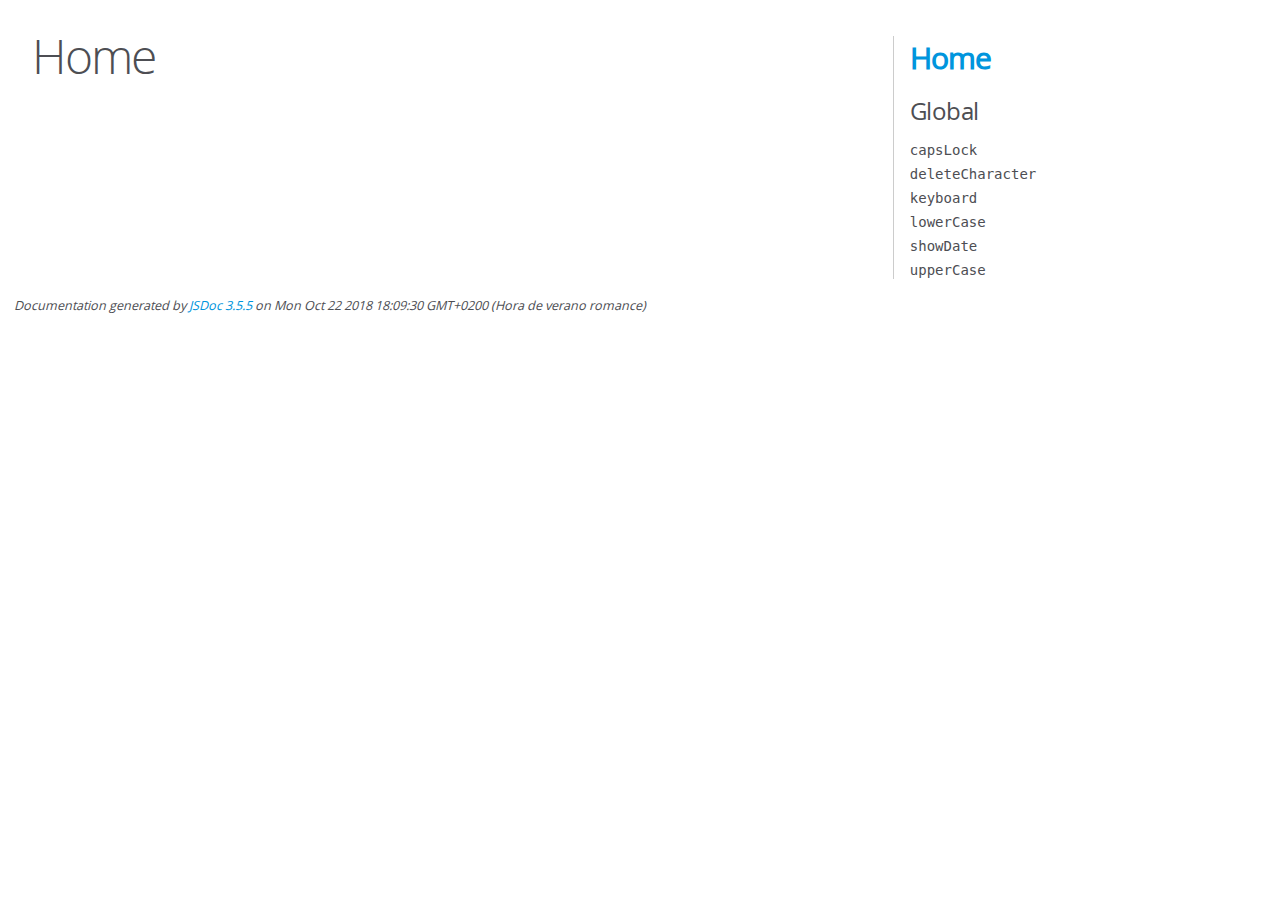
==== js/out/index.html @ e41af38a "Teclado virtual" ====
<!DOCTYPE html>
<html lang="en">
<head>
    <meta charset="utf-8">
    <title>JSDoc: Home</title>

    <script src="scripts/prettify/prettify.js"> </script>
    <script src="scripts/prettify/lang-css.js"> </script>
    <!--[if lt IE 9]>
      <script src="//html5shiv.googlecode.com/svn/trunk/html5.js"></script>
    <![endif]-->
    <link type="text/css" rel="stylesheet" href="styles/prettify-tomorrow.css">
    <link type="text/css" rel="stylesheet" href="styles/jsdoc-default.css">
</head>

<body>

<div id="main">

    <h1 class="page-title">Home</h1>

    



    


    <h3> </h3>










    









</div>

<nav>
    <h2><a href="index.html">Home</a></h2><h3>Global</h3><ul><li><a href="global.html#capsLock">capsLock</a></li><li><a href="global.html#deleteCharacter">deleteCharacter</a></li><li><a href="global.html#keyboard">keyboard</a></li><li><a href="global.html#lowerCase">lowerCase</a></li><li><a href="global.html#showDate">showDate</a></li><li><a href="global.html#upperCase">upperCase</a></li></ul>
</nav>

<br class="clear">

<footer>
    Documentation generated by <a href="https://github.com/jsdoc3/jsdoc">JSDoc 3.5.5</a> on Mon Oct 22 2018 18:09:30 GMT+0200 (Hora de verano romance)
</footer>

<script> prettyPrint(); </script>
<script src="scripts/linenumber.js"> </script>
</body>
</html>
---- js/out/styles/prettify-tomorrow.css ----
/* Tomorrow Theme */
/* Original theme - https://github.com/chriskempson/tomorrow-theme */
/* Pretty printing styles. Used with prettify.js. */
/* SPAN elements with the classes below are added by prettyprint. */
/* plain text */
.pln {
  color: #4d4d4c; }

@media screen {
  /* string content */
  .str {
    color: #718c00; }

  /* a keyword */
  .kwd {
    color: #8959a8; }

  /* a comment */
  .com {
    color: #8e908c; }

  /* a type name */
  .typ {
    color: #4271ae; }

  /* a literal value */
  .lit {
    color: #f5871f; }

  /* punctuation */
  .pun {
    color: #4d4d4c; }

  /* lisp open bracket */
  .opn {
    color: #4d4d4c; }

  /* lisp close bracket */
  .clo {
    color: #4d4d4c; }

  /* a markup tag name */
  .tag {
    color: #c82829; }

  /* a markup attribute name */
  .atn {
    color: #f5871f; }

  /* a markup attribute value */
  .atv {
    color: #3e999f; }

  /* a declaration */
  .dec {
    color: #f5871f; }

  /* a variable name */
  .var {
    color: #c82829; }

  /* a function name */
  .fun {
    color: #4271ae; } }
/* Use higher contrast and text-weight for printable form. */
@media print, projection {
  .str {
    color: #060; }

  .kwd {
    color: #006;
    font-weight: bold; }

  .com {
    color: #600;
    font-style: italic; }

  .typ {
    color: #404;
    font-weight: bold; }

  .lit {
    color: #044; }

  .pun, .opn, .clo {
    color: #440; }

  .tag {
    color: #006;
    font-weight: bold; }

  .atn {
    color: #404; }

  .atv {
    color: #060; } }
/* Style */
/*
pre.prettyprint {
  background: white;
  font-family: Consolas, Monaco, 'Andale Mono', monospace;
  font-size: 12px;
  line-height: 1.5;
  border: 1px solid #ccc;
  padding: 10px; }
*/

/* Specify class=linenums on a pre to get line numbering */
ol.linenums {
  margin-top: 0;
  margin-bottom: 0; }

/* IE indents via margin-left */
li.L0,
li.L1,
li.L2,
li.L3,
li.L4,
li.L5,
li.L6,
li.L7,
li.L8,
li.L9 {
  /* */ }

/* Alternate shading for lines */
li.L1,
li.L3,
li.L5,
li.L7,
li.L9 {
  /* */ }
---- js/out/styles/jsdoc-default.css ----
@font-face {
    font-family: 'Open Sans';
    font-weight: normal;
    font-style: normal;
    src: url('../fonts/OpenSans-Regular-webfont.eot');
    src:
        local('Open Sans'),
        local('OpenSans'),
        url('../fonts/OpenSans-Regular-webfont.eot?#iefix') format('embedded-opentype'),
        url('../fonts/OpenSans-Regular-webfont.woff') format('woff'),
        url('../fonts/OpenSans-Regular-webfont.svg#open_sansregular') format('svg');
}

@font-face {
    font-family: 'Open Sans Light';
    font-weight: normal;
    font-style: normal;
    src: url('../fonts/OpenSans-Light-webfont.eot');
    src:
        local('Open Sans Light'),
        local('OpenSans Light'),
        url('../fonts/OpenSans-Light-webfont.eot?#iefix') format('embedded-opentype'),
        url('../fonts/OpenSans-Light-webfont.woff') format('woff'),
        url('../fonts/OpenSans-Light-webfont.svg#open_sanslight') format('svg');
}

html
{
    overflow: auto;
    background-color: #fff;
    font-size: 14px;
}

body
{
    font-family: 'Open Sans', sans-serif;
    line-height: 1.5;
    color: #4d4e53;
    background-color: white;
}

a, a:visited, a:active {
    color: #0095dd;
    text-decoration: none;
}

a:hover {
    text-decoration: underline;
}

header
{
    display: block;
    padding: 0px 4px;
}

tt, code, kbd, samp {
    font-family: Consolas, Monaco, 'Andale Mono', monospace;
}

.class-description {
    font-size: 130%;
    line-height: 140%;
    margin-bottom: 1em;
    margin-top: 1em;
}

.class-description:empty {
    margin: 0;
}

#main {
    float: left;
    width: 70%;
}

article dl {
    margin-bottom: 40px;
}

article img {
  max-width: 100%;
}

section
{
    display: block;
    background-color: #fff;
    padding: 12px 24px;
    border-bottom: 1px solid #ccc;
    margin-right: 30px;
}

.variation {
    display: none;
}

.signature-attributes {
    font-size: 60%;
    color: #aaa;
    font-style: italic;
    font-weight: lighter;
}

nav
{
    display: block;
    float: right;
    margin-top: 28px;
    width: 30%;
    box-sizing: border-box;
    border-left: 1px solid #ccc;
    padding-left: 16px;
}

nav ul {
    font-family: 'Lucida Grande', 'Lucida Sans Unicode', arial, sans-serif;
    font-size: 100%;
    line-height: 17px;
    padding: 0;
    margin: 0;
    list-style-type: none;
}

nav ul a, nav ul a:visited, nav ul a:active {
    font-family: Consolas, Monaco, 'Andale Mono', monospace;
    line-height: 18px;
    color: #4D4E53;
}

nav h3 {
    margin-top: 12px;
}

nav li {
    margin-top: 6px;
}

footer {
    display: block;
    padding: 6px;
    margin-top: 12px;
    font-style: italic;
    font-size: 90%;
}

h1, h2, h3, h4 {
    font-weight: 200;
    margin: 0;
}

h1
{
    font-family: 'Open Sans Light', sans-serif;
    font-size: 48px;
    letter-spacing: -2px;
    margin: 12px 24px 20px;
}

h2, h3.subsection-title
{
    font-size: 30px;
    font-weight: 700;
    letter-spacing: -1px;
    margin-bottom: 12px;
}

h3
{
    font-size: 24px;
    letter-spacing: -0.5px;
    margin-bottom: 12px;
}

h4
{
    font-size: 18px;
    letter-spacing: -0.33px;
    margin-bottom: 12px;
    color: #4d4e53;
}

h5, .container-overview .subsection-title
{
    font-size: 120%;
    font-weight: bold;
    letter-spacing: -0.01em;
    margin: 8px 0 3px 0;
}

h6
{
    font-size: 100%;
    letter-spacing: -0.01em;
    margin: 6px 0 3px 0;
    font-style: italic;
}

table
{
    border-spacing: 0;
    border: 0;
    border-collapse: collapse;
}

td, th
{
    border: 1px solid #ddd;
    margin: 0px;
    text-align: left;
    vertical-align: top;
    padding: 4px 6px;
    display: table-cell;
}

thead tr
{
    background-color: #ddd;
    font-weight: bold;
}

th { border-right: 1px solid #aaa; }
tr > th:last-child { border-right: 1px solid #ddd; }

.ancestors, .attribs { color: #999; }
.ancestors a, .attribs a
{
    color: #999 !important;
    text-decoration: none;
}

.clear
{
    clear: both;
}

.important
{
    font-weight: bold;
    color: #950B02;
}

.yes-def {
    text-indent: -1000px;
}

.type-signature {
    color: #aaa;
}

.name, .signature {
    font-family: Consolas, Monaco, 'Andale Mono', monospace;
}

.details { margin-top: 14px; border-left: 2px solid #DDD; }
.details dt { width: 120px; float: left; padding-left: 10px;  padding-top: 6px; }
.details dd { margin-left: 70px; }
.details ul { margin: 0; }
.details ul { list-style-type: none; }
.details li { margin-left: 30px; padding-top: 6px; }
.details pre.prettyprint { margin: 0 }
.details .object-value { padding-top: 0; }

.description {
    margin-bottom: 1em;
    margin-top: 1em;
}

.code-caption
{
    font-style: italic;
    font-size: 107%;
    margin: 0;
}

.prettyprint
{
    border: 1px solid #ddd;
    width: 80%;
    overflow: auto;
}

.prettyprint.source {
    width: inherit;
}

.prettyprint code
{
    font-size: 100%;
    line-height: 18px;
    display: block;
    padding: 4px 12px;
    margin: 0;
    background-color: #fff;
    color: #4D4E53;
}

.prettyprint code span.line
{
  display: inline-block;
}

.prettyprint.linenums
{
  padding-left: 70px;
  -webkit-user-select: none;
  -moz-user-select: none;
  -ms-user-select: none;
  user-select: none;
}

.prettyprint.linenums ol
{
  padding-left: 0;
}

.prettyprint.linenums li
{
  border-left: 3px #ddd solid;
}

.prettyprint.linenums li.selected,
.prettyprint.linenums li.selected *
{
  background-color: lightyellow;
}

.prettyprint.linenums li *
{
  -webkit-user-select: text;
  -moz-user-select: text;
  -ms-user-select: text;
  user-select: text;
}

.params .name, .props .name, .name code {
    color: #4D4E53;
    font-family: Consolas, Monaco, 'Andale Mono', monospace;
    font-size: 100%;
}

.params td.description > p:first-child,
.props td.description > p:first-child
{
    margin-top: 0;
    padding-top: 0;
}

.params td.description > p:last-child,
.props td.description > p:last-child
{
    margin-bottom: 0;
    padding-bottom: 0;
}

.disabled {
    color: #454545;
}
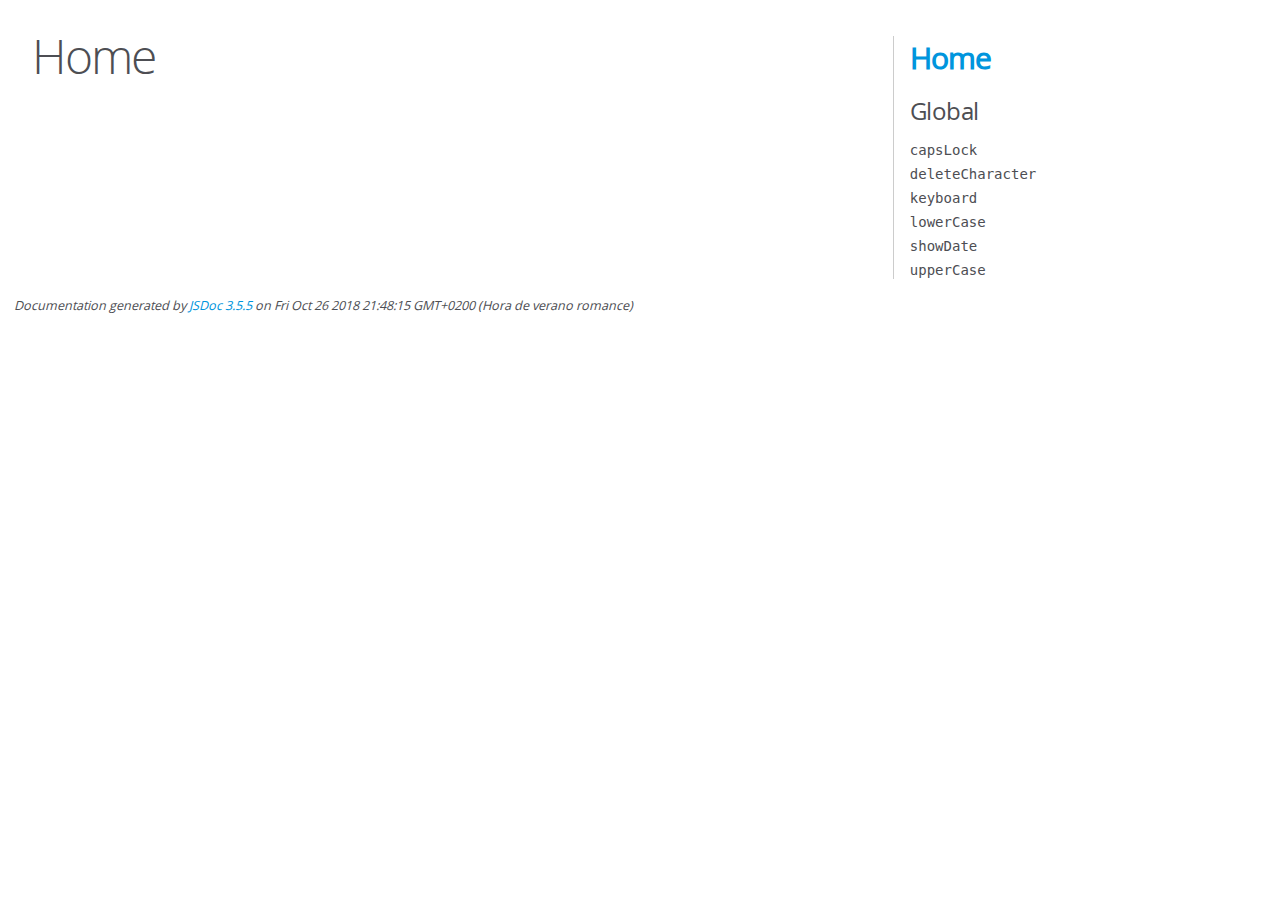
==== commit b03d3971: "minor changes" ====
--- a/js/out/index.html
+++ b/js/out/index.html
@@ -56,7 +56,7 @@
 <br class="clear">
 
 <footer>
-    Documentation generated by <a href="https://github.com/jsdoc3/jsdoc">JSDoc 3.5.5</a> on Mon Oct 22 2018 18:09:30 GMT+0200 (Hora de verano romance)
+    Documentation generated by <a href="https://github.com/jsdoc3/jsdoc">JSDoc 3.5.5</a> on Fri Oct 26 2018 21:48:15 GMT+0200 (Hora de verano romance)
 </footer>
 
 <script> prettyPrint(); </script>
